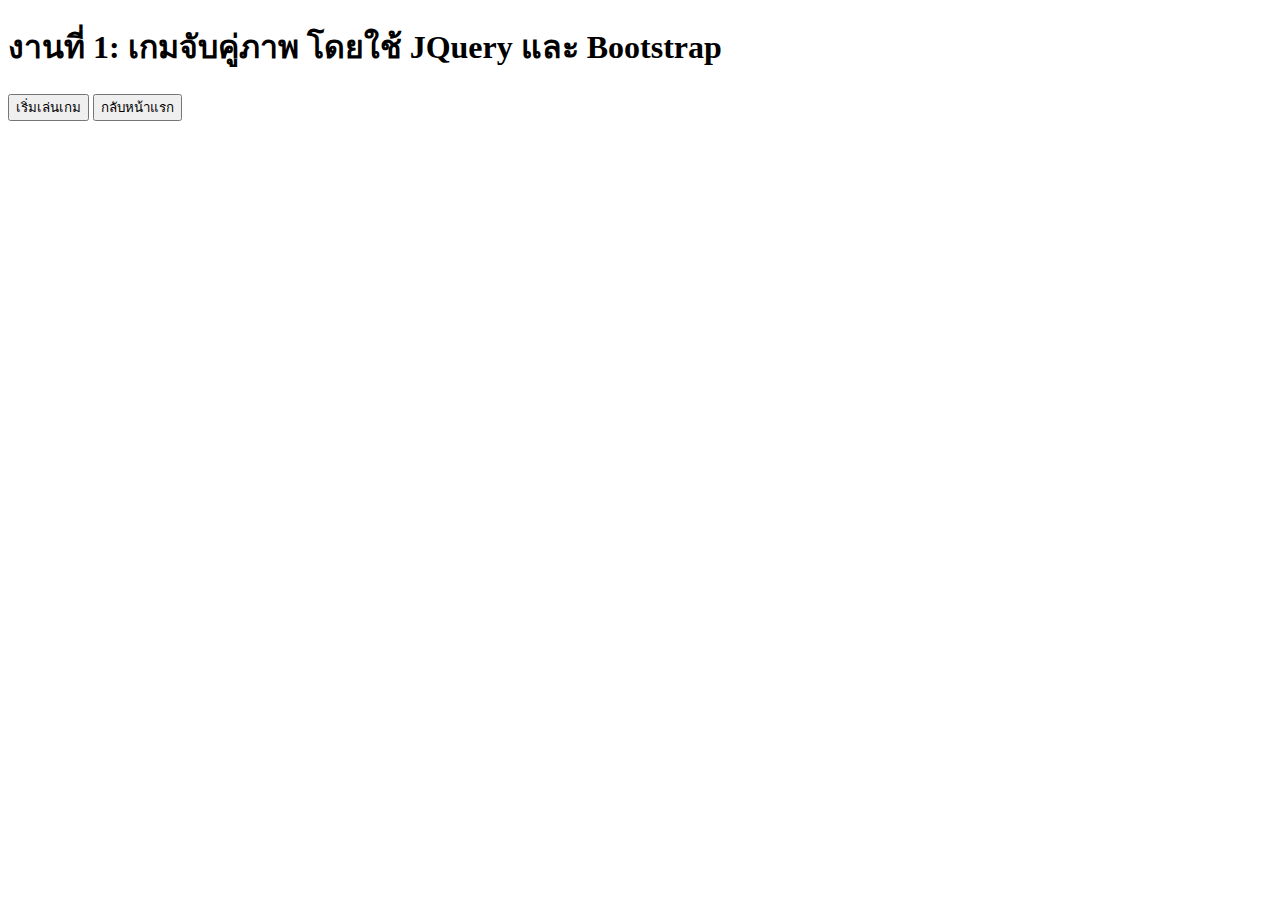
==== work1/work1.html @ 70b3fb22 "Update work1.html" ====
<!doctype html>
<html lang="en">
  <head>
    <!-- Required meta tags -->
    <meta charset="utf-8">
    <meta name="viewport" content="width=device-width, initial-scale=1">

    <!-- Bootstrap CSS -->
    <link href="https://cdn.jsdelivr.net/npm/bootstrap@5.1.3/dist/css/bootstrap.min.css" rel="stylesheet" integrity="sha384-1BmE4kWBq78iYhFldvKuhfTAU6auU8tT94WrHftjDbrCEXSU1oBoqyl2QvZ6jIW3" crossorigin="anonymous">
    <!--JQuery  -->
    <script src="https://ajax.googleapis.com/ajax/libs/jquery/3.5.1/jquery.min.js"></script>
    <title>Work1: JQuery+Bootstrap Matching Game</title>
    <style>
      #view2 .col{
        padding: 2px;
      }
      #view2 .col img{
        width: 100%;
      }
    </style>
  </head>
  <body>
    <h1 class='alert alert-primary text-center'>งานที่ 1: เกมจับคู่ภาพ โดยใช้ JQuery และ Bootstrap</h1>
    <script src="https://cdn.jsdelivr.net/npm/bootstrap@5.1.3/dist/js/bootstrap.bundle.min.js" integrity="sha384-ka7Sk0Gln4gmtz2MlQnikT1wXgYsOg+OMhuP+IlRH9sENBO0LRn5q+8nbTov4+1p" crossorigin="anonymous"></script>
    <script src="https://cdn.jsdelivr.net/npm/bootstrap@5.1.3/dist/js/bootstrap.bundle.min.js" integrity="sha384-ka7Sk0Gln4gmtz2MlQnikT1wXgYsOg+OMhuP+IlRH9sENBO0LRn5q+8nbTov4+1p" crossorigin="anonymous"></script>
    <div id="view1" class="text-center p-5">
        <button type="button" id="playBtn"  class="btn btn-primary">เริ่มเล่นเกม</button>
        <button type="button" id="backBtn" class="btn btn-primary" onclick="goToHomePage()">กลับหน้าแรก</button>

    
    </div>
    <div id='view2' class="container p-5"> 
        
        <div class="row">
            <div class="col" ><img src="/work1/0.png" id="img1"></div>
            <div class="col" ><img src="/work1/0.png" id="img2"></div>
            <div class="col" ><img src="/work1/0.png" id="img3"></div>
            <div class="col" ><img src="/work1/0.png" id="img4"></div>
            <div class="col" ><img src="/work1/0.png" id="img5"></div>
            <div class="col" ><img src="/work1/0.png" id="img6"></div>
        </div>
        <div class="row">
            <div class="col" ><img src="/work1/0.png" id="img7"></div>
            <div class="col" ><img src="/work1/0.png" id="img8"></div>
            <div class="col" ><img src="/work1/0.png" id="img9"></div>
            <div class="col" ><img src="/work1/0.png" id="img10"></div>
            <div class="col" ><img src="/work1/0.png" id="img11"></div>
            <div class="col" ><img src="/work1/0.png" id="img12"></div>
        </div>
        <div class="row">
            <div class="col" ><img src="/work1/0.png" id="img13"></div>
            <div class="col" ><img src="/work1/0.png" id="img14"></div>
            <div class="col" ><img src="/work1/0.png" id="img15"></div>
            <div class="col" ><img src="/work1/0.png" id="img16"></div>
            <div class="col" ><img src="/work1/0.png" id="img17"></div>
            <div class="col" ><img src="/work1/0.png" id="img18"></div>
        </div>
        <div class="row">
            <div class="col" ><img src="/work1/0.png" id="img19"></div>
            <div class="col" ><img src="/work1/0.png" id="img20"></div>
            <div class="col" ><img src="/work1/0.png" id="img21"></div>
            <div class="col" ><img src="/work1/0.png" id="img22"></div>
            <div class="col" ><img src="/work1/0.png" id="img23"></div>
            <div class="col" ><img src="/work1/0.png" id="img24"></div>
        </div>
        <div class="row">
            <div class="col" ><img src="/work1/0.png" id="img25"></div>
            <div class="col" ><img src="/work1/0.png" id="img26"></div>
            <div class="col" ><img src="/work1/0.png" id="img27"></div>
            <div class="col" ><img src="/work1/0.png" id="img28"></div>
            <div class="col" ><img src="/work1/0.png" id="img29"></div>
            <div class="col" ><img src="/work1/0.png" id="img30"></div>
        </div>
        <div class="row">
            <div class="col" ><img src="work1/0.png" id="img31"></div>
            <div class="col" ><img src="work1/0.png" id="img32"></div>
            <div class="col" ><img src="work1/0.png" id="img33"></div>
            <div class="col" ><img src="work1/0.png" id="img34"></div>
            <div class="col" ><img src="work1/0.png" id="img35"></div>
            <div class="col" ><img src="work1/0.png" id="img36"></div>
        </div>
        <div class="container text-center p-5">
            <button type="button" id="stopBtn" class="btn btn-primary">เลิกเล่นเกม</button> 
        </div>
        <div id="winMessage" class="mt-3 alert alert-success" style="display: none;">
            ยินดีด้วย! คุณชนะเกม!
        </div>
        <!-- <div id="gameOverMessage" class="mt-3 alert alert-success" style="display: none;">
            เกมจบแล้ว! 
        </div> -->
    </div>
    <style>
        #view2 .col {
            padding: 2px;
        }
        #view2 .col img {
            width:100%;
        }
    </style>
    
       
    <script>
        function goToHomePage() {
            window.location.href = "/index.html";
        }
        $(function(){
            $("#view2").hide();
            $("#playBtn").click(startGame);
            $("#stopBtn").click(stopGame);
            $("#view2 img").click(imgClick);
            
        });

        var open_count=0;
        var open_card1=0;
        var open_card2=0;
        var all_card=36;

        function imgClick(){
            if($(this).attr("state")!=0) return;
            if(open_count>=2) return;

            open_count++;
            var s=$(this).attr("srcx");
            if(open_count==1)open_card1=s;
            if(open_count==2)open_card2=s;
            //$(this).attr("src",s).fadeIn(500);
            //$(this).attr("src",s).slideDown(500);
            $(this).animate({ opacity: 0 }, 500, function () {
                // Callback เมื่อ animation เสร็จสิ้น
                $(this).attr("src", s).animate({ opacity: 1 }, 500);
            });
            $(this).attr("state",1);
            if(open_count==2){
                setTimeout(()=>{
                    if(open_card1==open_card2){
                        all_card-=2;
                        $("[state=1]").fadeOut(1000).attr("state",2);
                    }else{
                        $("[state=1]").attr("state",0).attr("src","work1/0.png");
                    }
                    
                    open_count=0;
                    open_card2="";
                    open_card1="";
                    if (all_card == 0) {
                         $("#winMessage").fadeIn(1000);
                    }
                },2000)
            }
                
        }
        function startGame(){
            shuffle();
            open_count=0;
            all_card=36;
            $("#view2").show();
            $("#view1").hide();
        }
        function stopGame(){
            $("#view2").hide();
            $("#view1").show();

            for (var i = 1; i <= 36; i++) {
        $("#img" + i).attr("src", "work1/0.png").attr("state", 0);
    }
        }

        //random picture
        function shuffle(){
        var list=[];
        list[0]=0;
        for (var i = 1; i <= 18; i++) {
          list.push(i);
          list.push(i);
        }
       // console.log(list);
        for(var i=1;i<100;i++){
          var a=1+Math.round(Math.random()*35);
          var b=1+Math.round(Math.random()*35);
          var t=list[a];
          list[a]=list[b];
          list[b]=t;
        }
        $("#view2 img").attr("src","work1/0.png")
                       .attr("state",0);
        for (var i = 1; i <= 36; i++) {
           $("#img"+i).attr("srcx","work1/"+list[i]+".png");
        }
        
      }

    </script>
  </body>
</html>
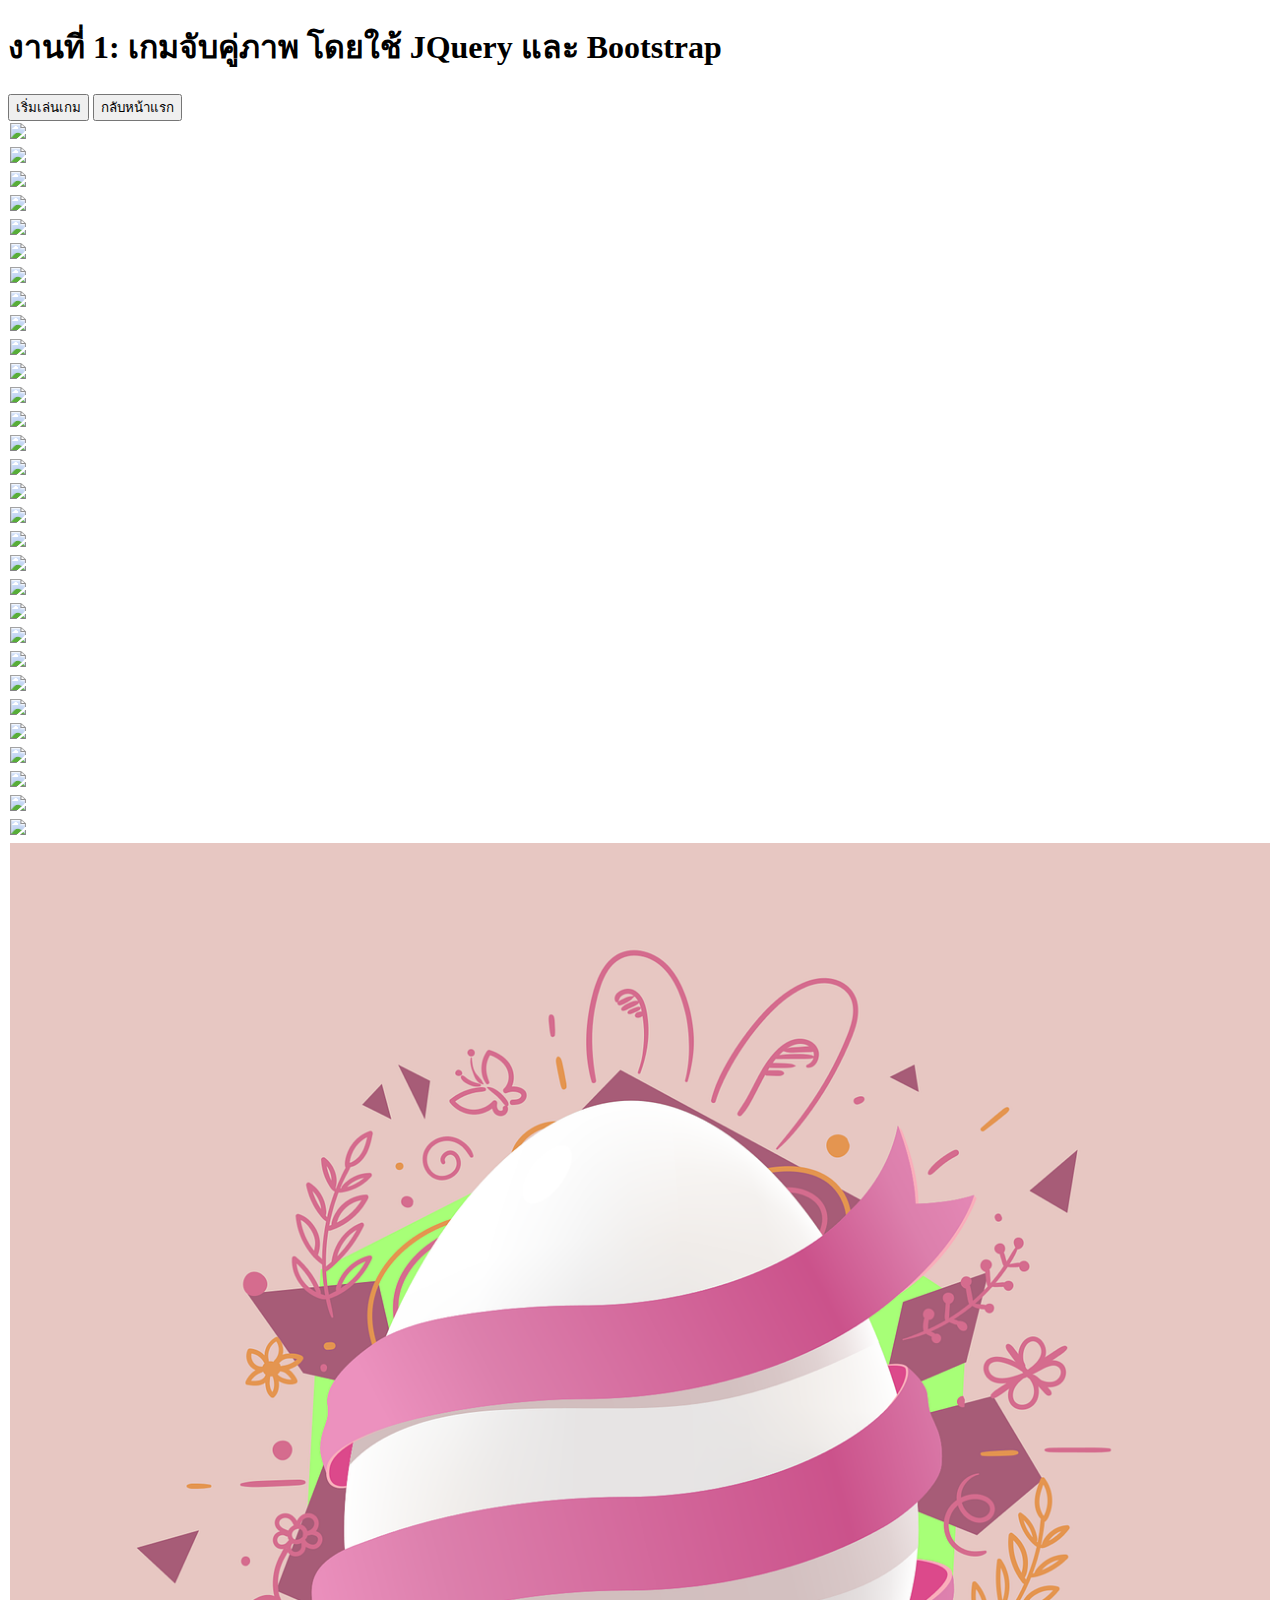
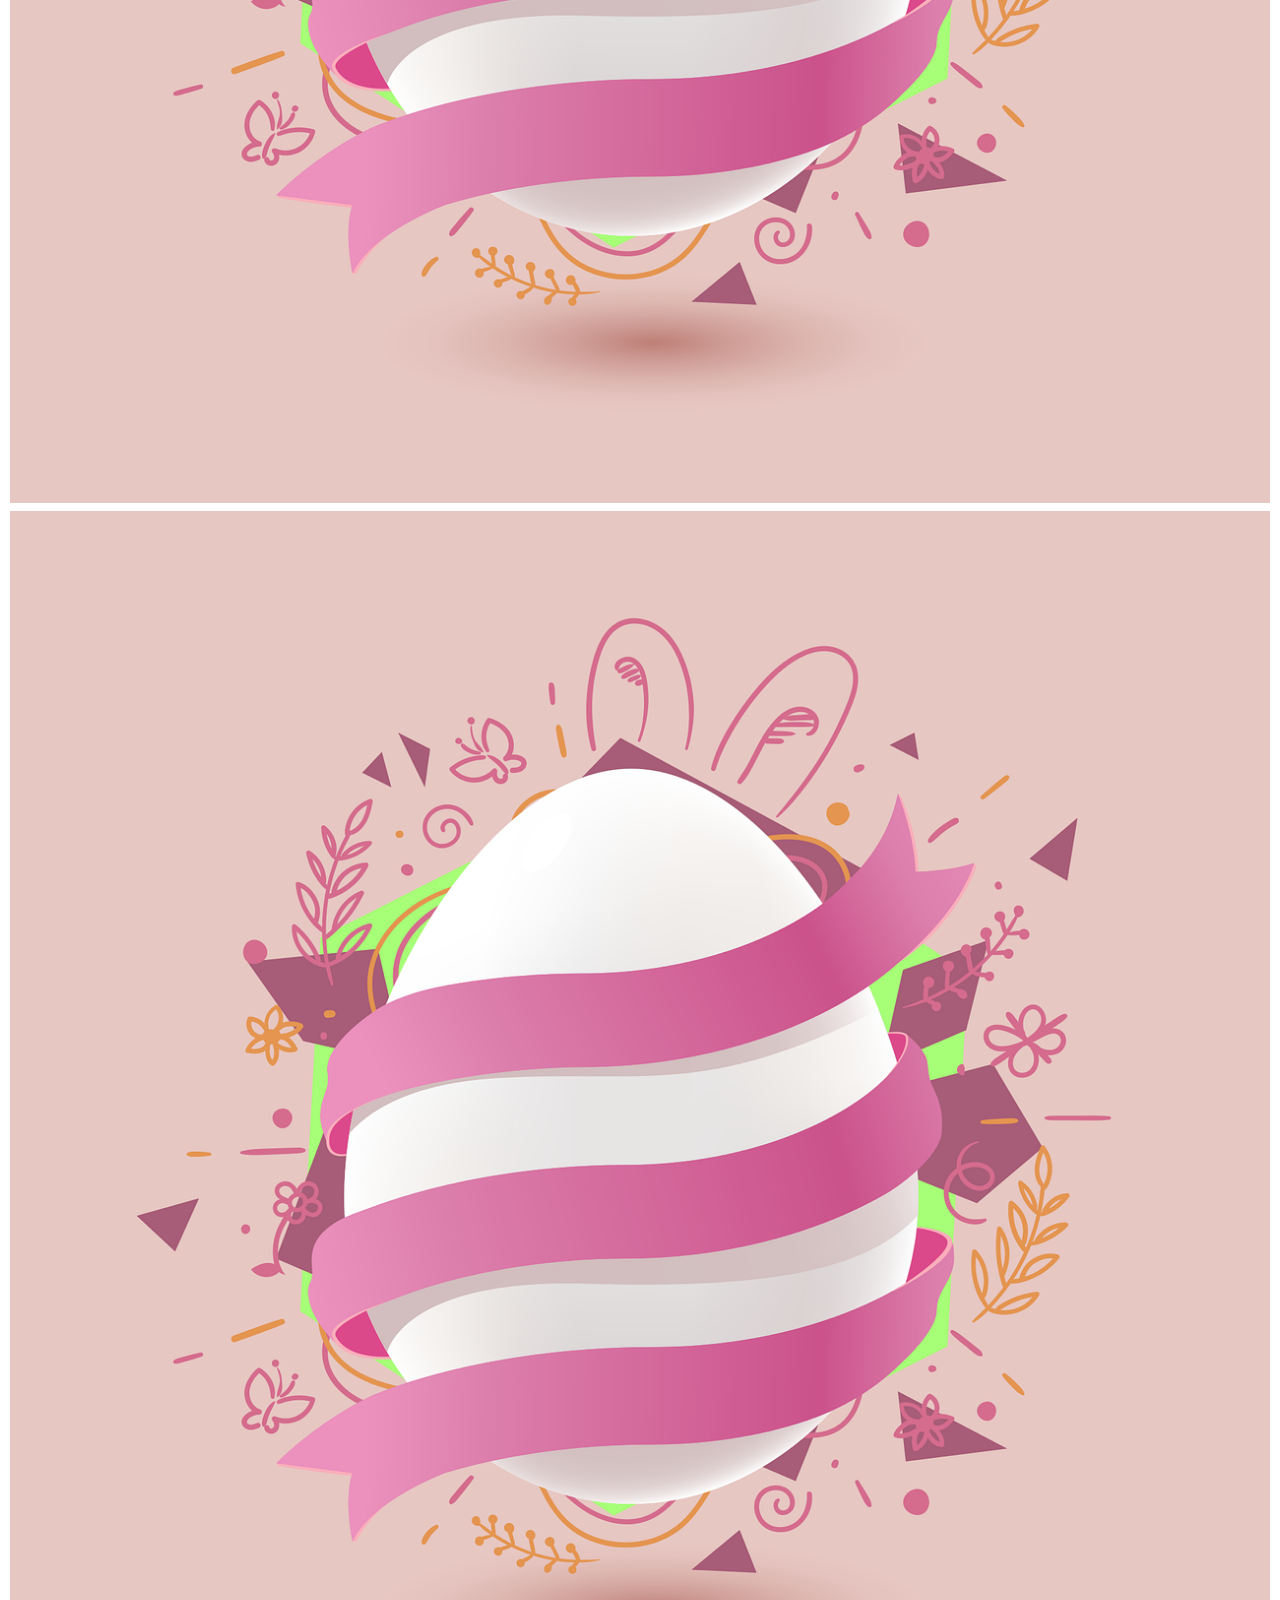
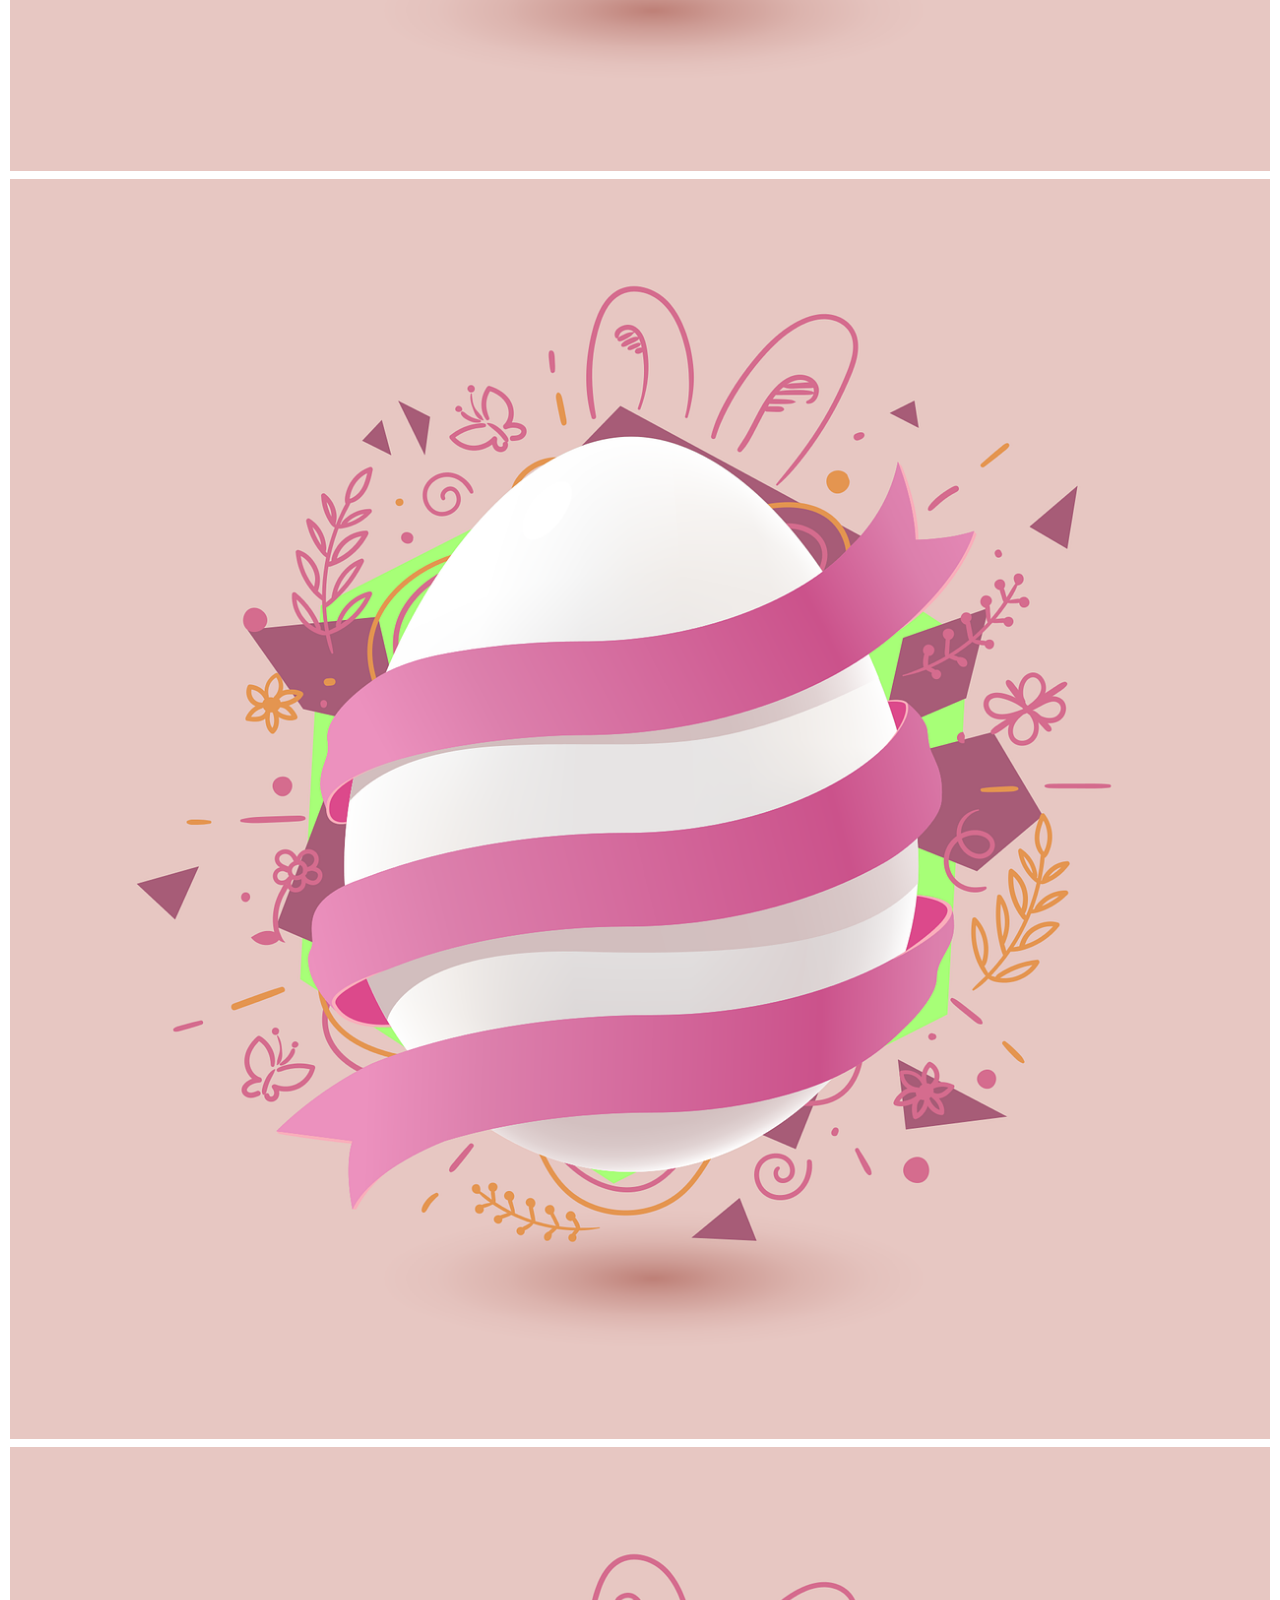
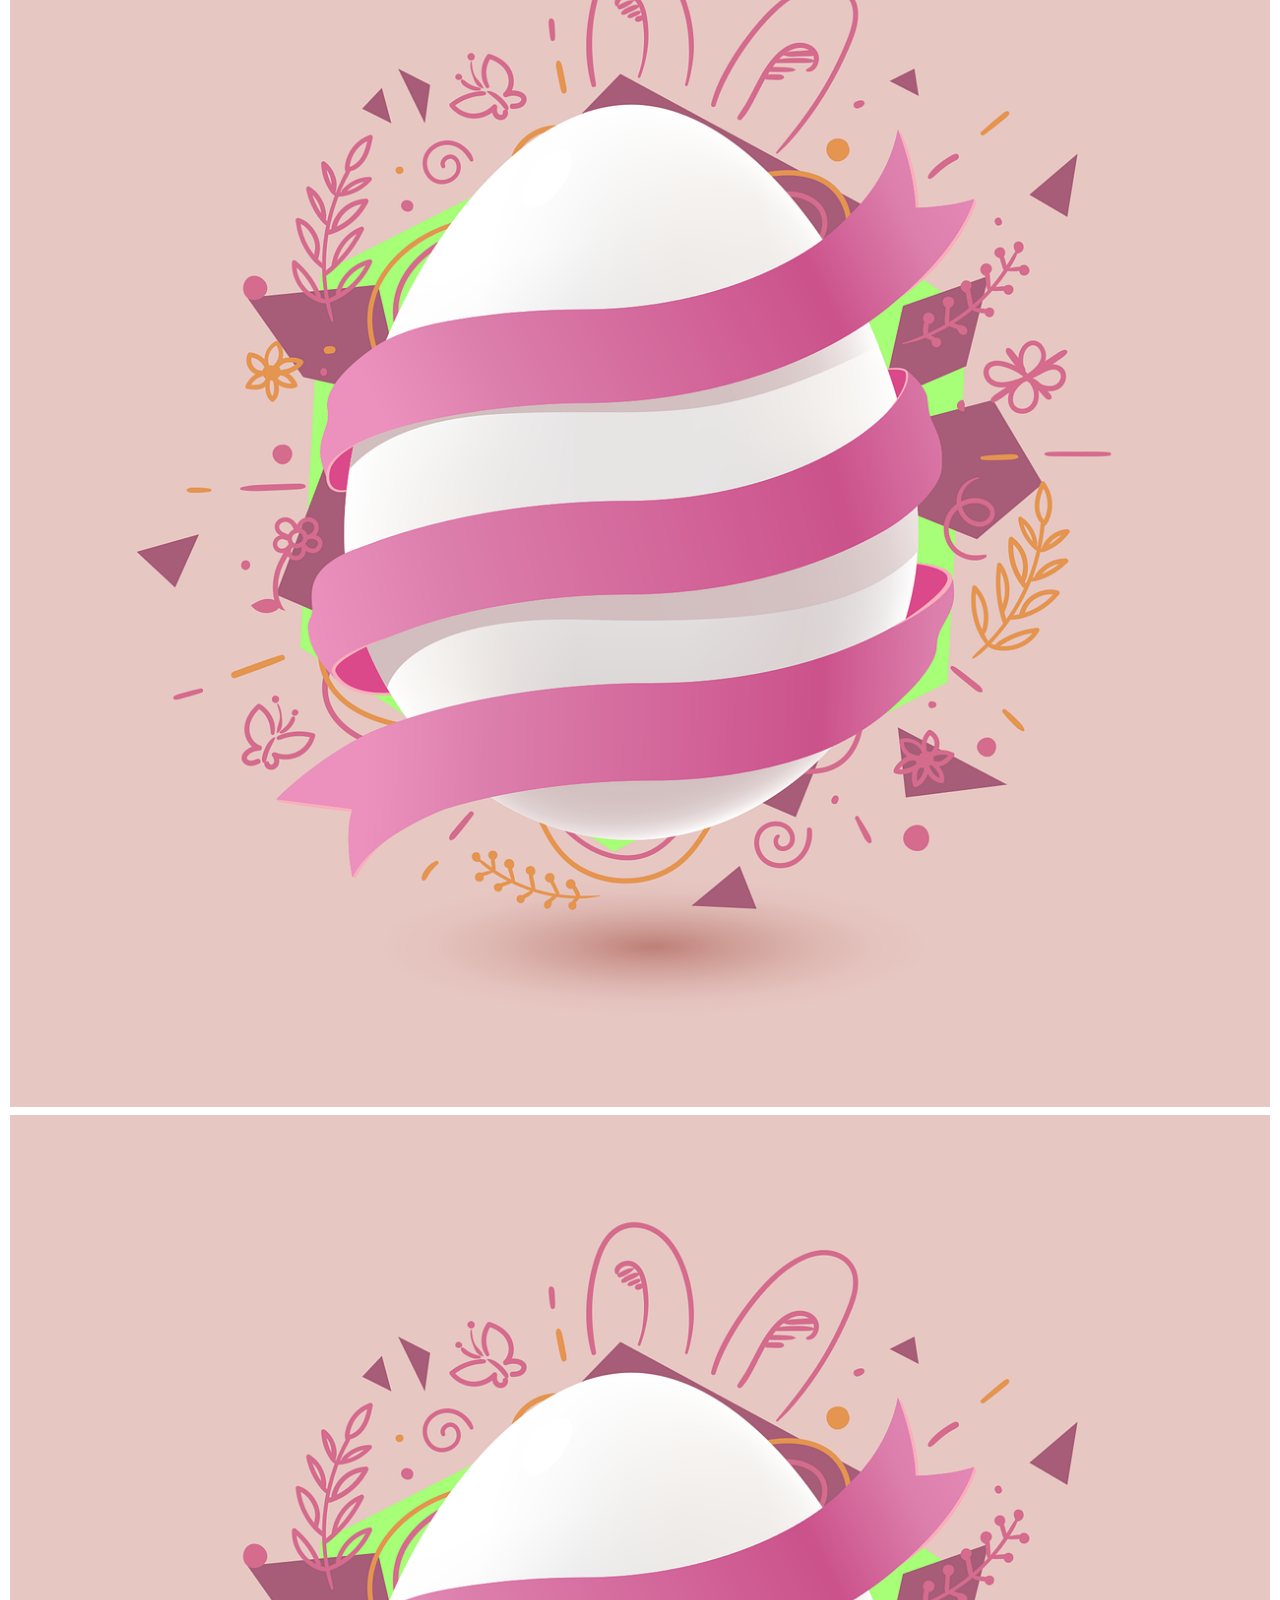
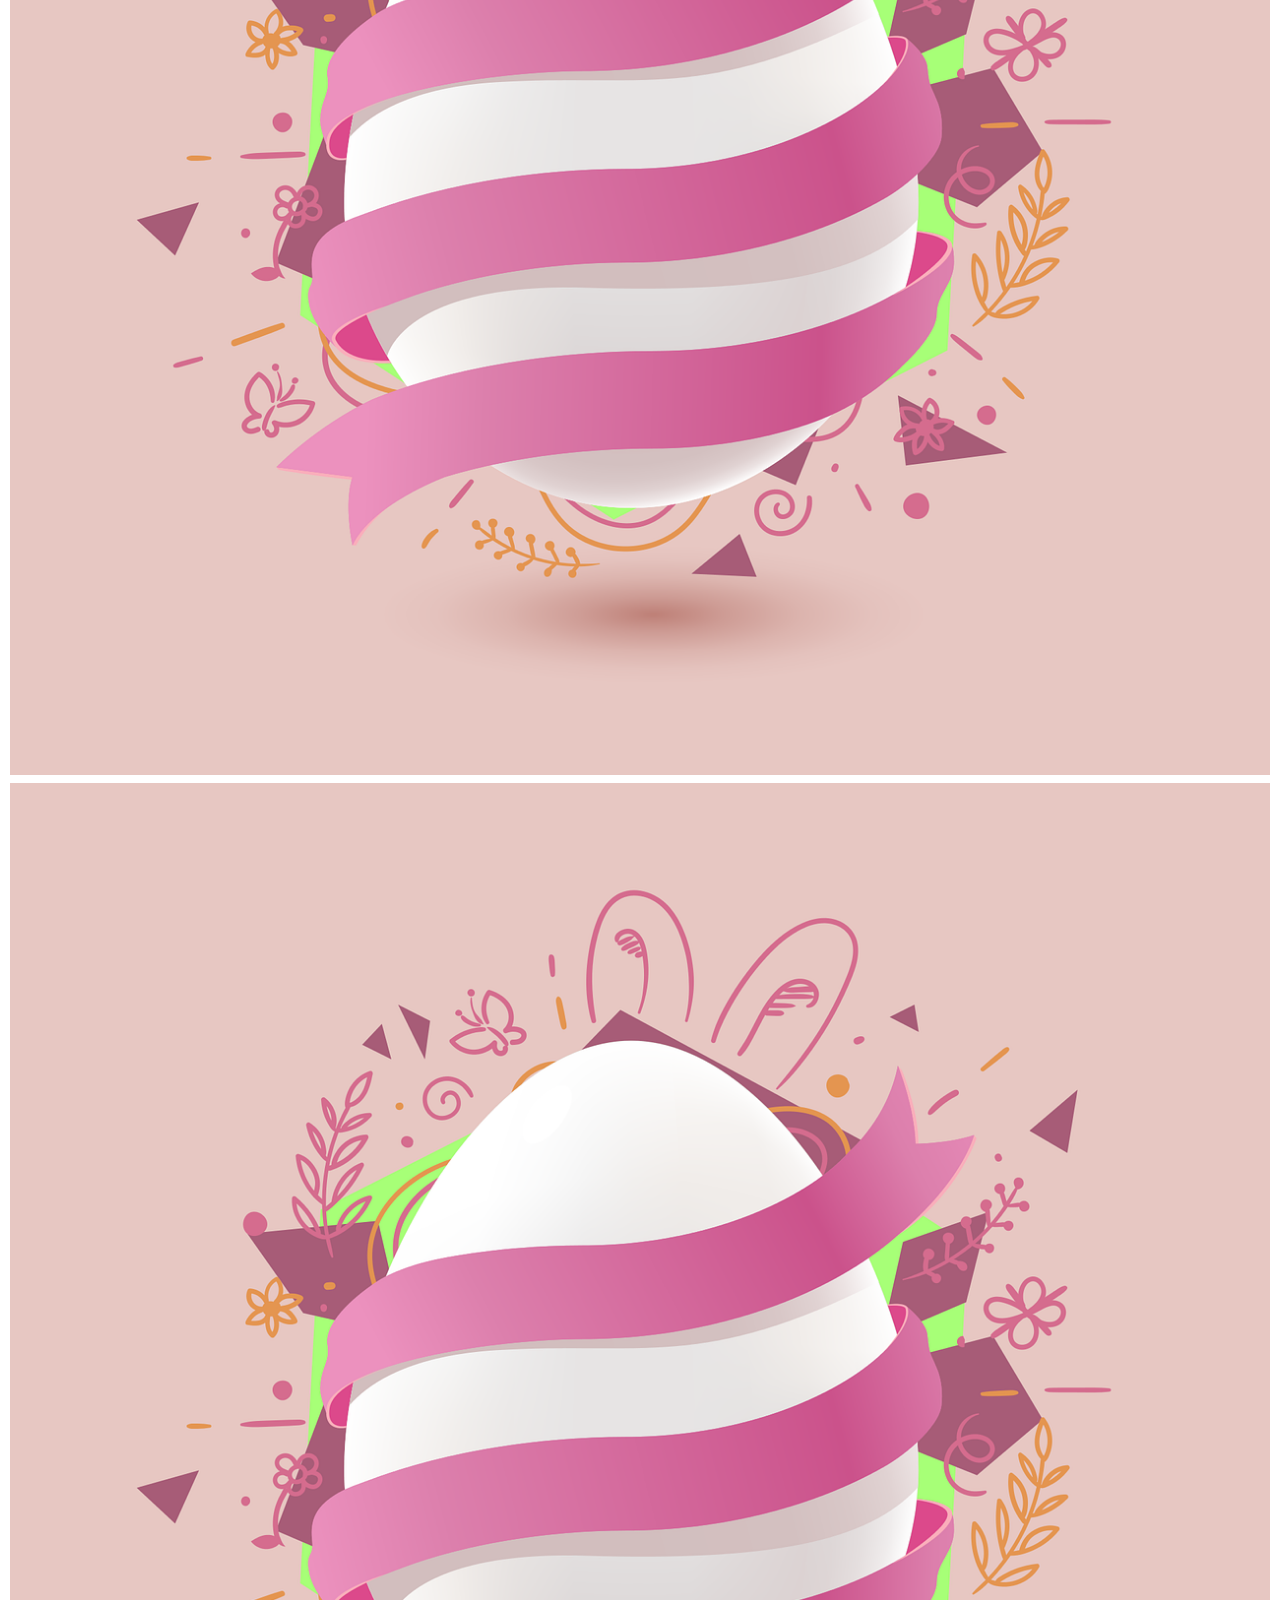
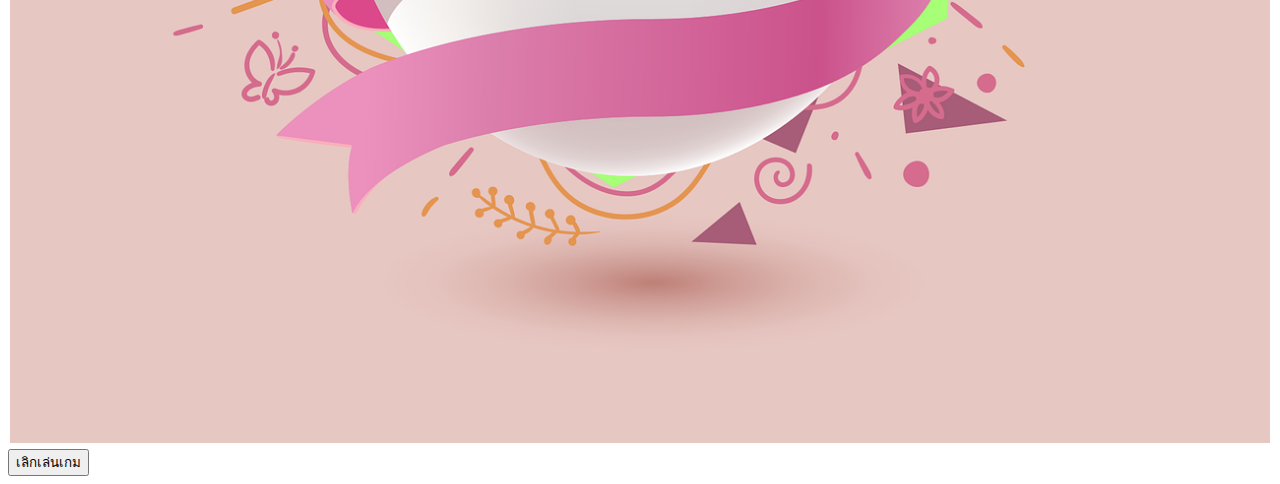
==== commit d6bcc83c: "Update work1.html" ====
--- a/work1/work1.html
+++ b/work1/work1.html
@@ -101,7 +101,7 @@
        
     <script>
         function goToHomePage() {
-            window.location.href = "/index.html";
+            window.location.href = index.html";
         }
         $(function(){
             $("#view2").hide();
@@ -192,4 +192,4 @@
 
     </script>
   </body>
-</html>+</html>
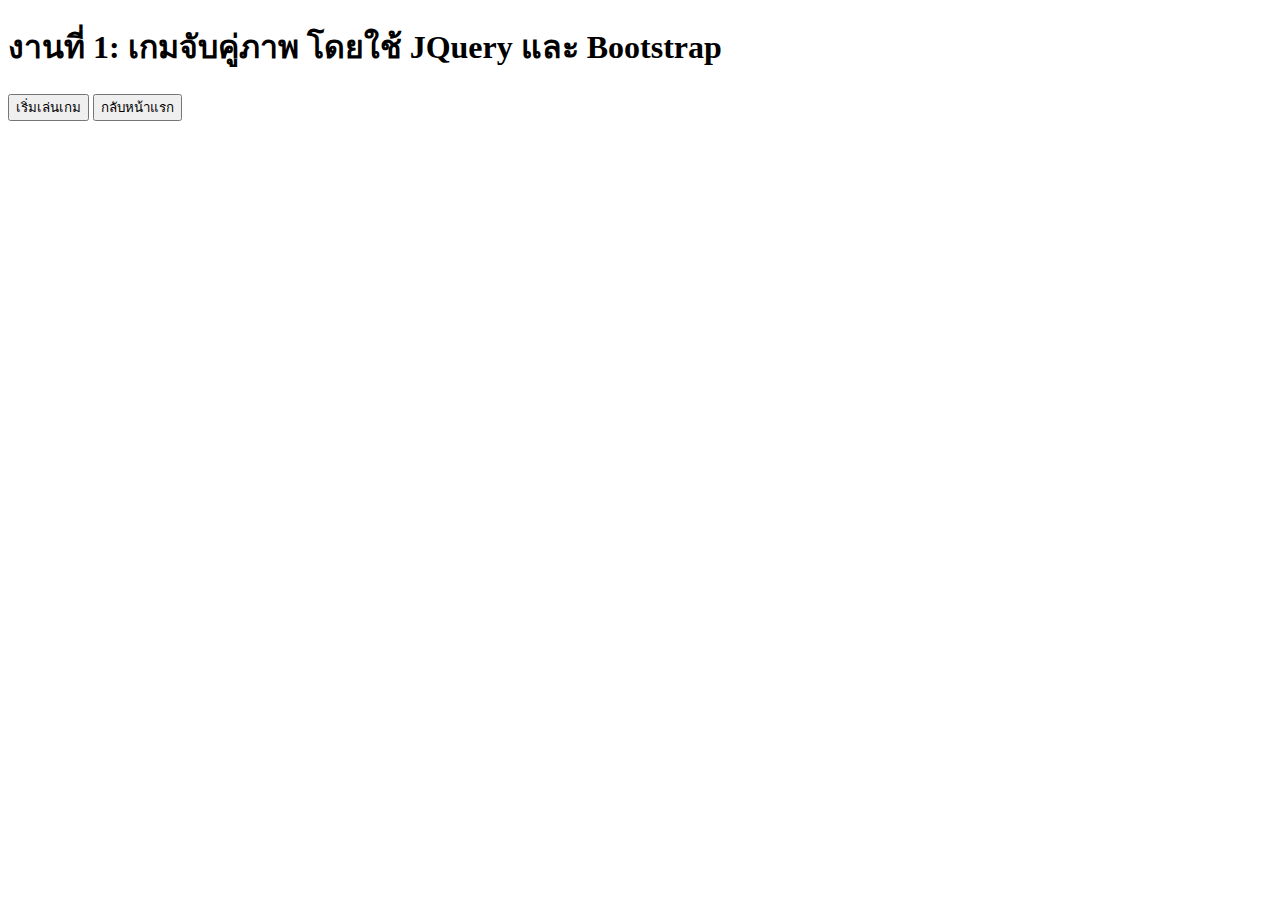
==== commit 5416ac03: "Update work1.html" ====
--- a/work1/work1.html
+++ b/work1/work1.html
@@ -101,7 +101,7 @@
        
     <script>
         function goToHomePage() {
-            window.location.href = index.html";
+            window.location.href = "index.html";
         }
         $(function(){
             $("#view2").hide();
